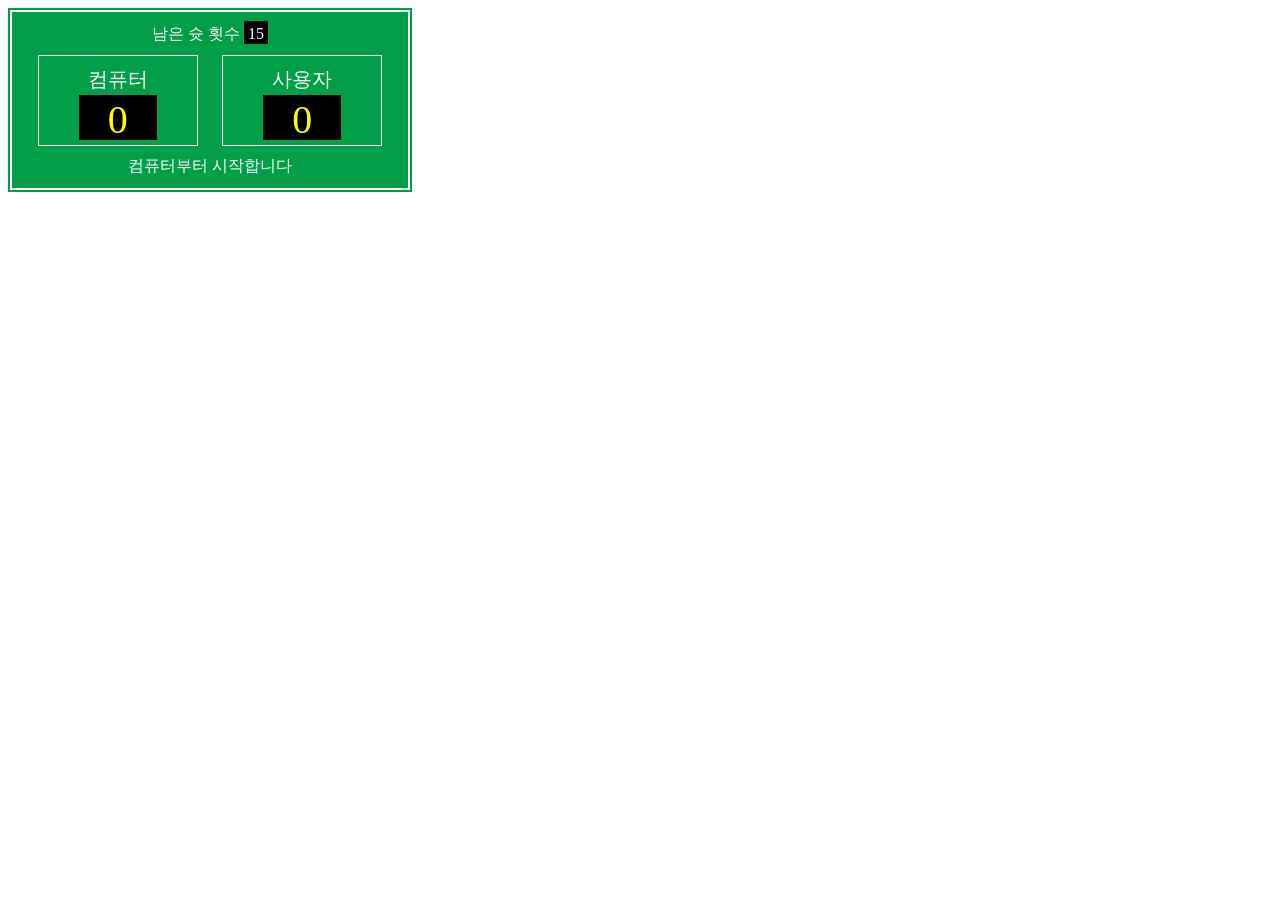
==== chapter09_basketball/index.html @ 0ce93a11 "first commit" ====
<!DOCTYPE html>
<html lang="en">
<head>
  <meta charset="UTF-8">
  <meta name="viewport" content="width=device-width, initial-scale=1.0">
  <title>농구 게임 구현하기</title>
  <link rel="stylesheet" href="./css/style.css">
  <script src="./script/scripts.js"></script>
</head>
<body>
  <div class="div-scoreboard">
    <div class="div-scoreboard inner">
      <div class="div-shots-left">
        <span>남은 슛 횟수</span>
        <span id="shots-left">15</span>
      </div>
      <div class="div-score">
        <div class="div-score-name">컴퓨터</div>
        <div id="computer-score" class="div-score-number">0</div>
      </div>
      <div class="div-score">
        <div class="div-score-name">사용자</div>
        <div id="user-score" class="div-score-number">0</div>
      </div>
      <div id="text">컴퓨터부터 시작합니다</div>
    </div>
  </div>
</body>
</html>
---- chapter09_basketball/css/style.css ----
.div-scoreboard {
  width: 400px;
  background-color: #009f48;
  text-align: center;
  padding: 2px;
  color: #fff;
}

.div-scoreboard.inner {
  margin: auto;
  border: 2px solid #fff;
  box-sizing: border-box;
}

.div-shots-left {
  margin-top: 10px;
}

#shots-left {
  background-color: #000;
  padding: 4px 4px 2px;
}

.div-score {
  display: inline-block;
  border: 1px solid #fff;
  padding: 10px 40px 5px;
  margin: 10px;
  width: 20%;
}

.div-score-name {
  font-size: 20px;
}

.div-score-number {
  font-size: 40px;
  color: #ffff00;
  background-color: #000;
  width: 100%;
  line-height: 40px;
  padding-top: 5px;
  margin-top: 2px;
}

#text {
  height: 30px;
}
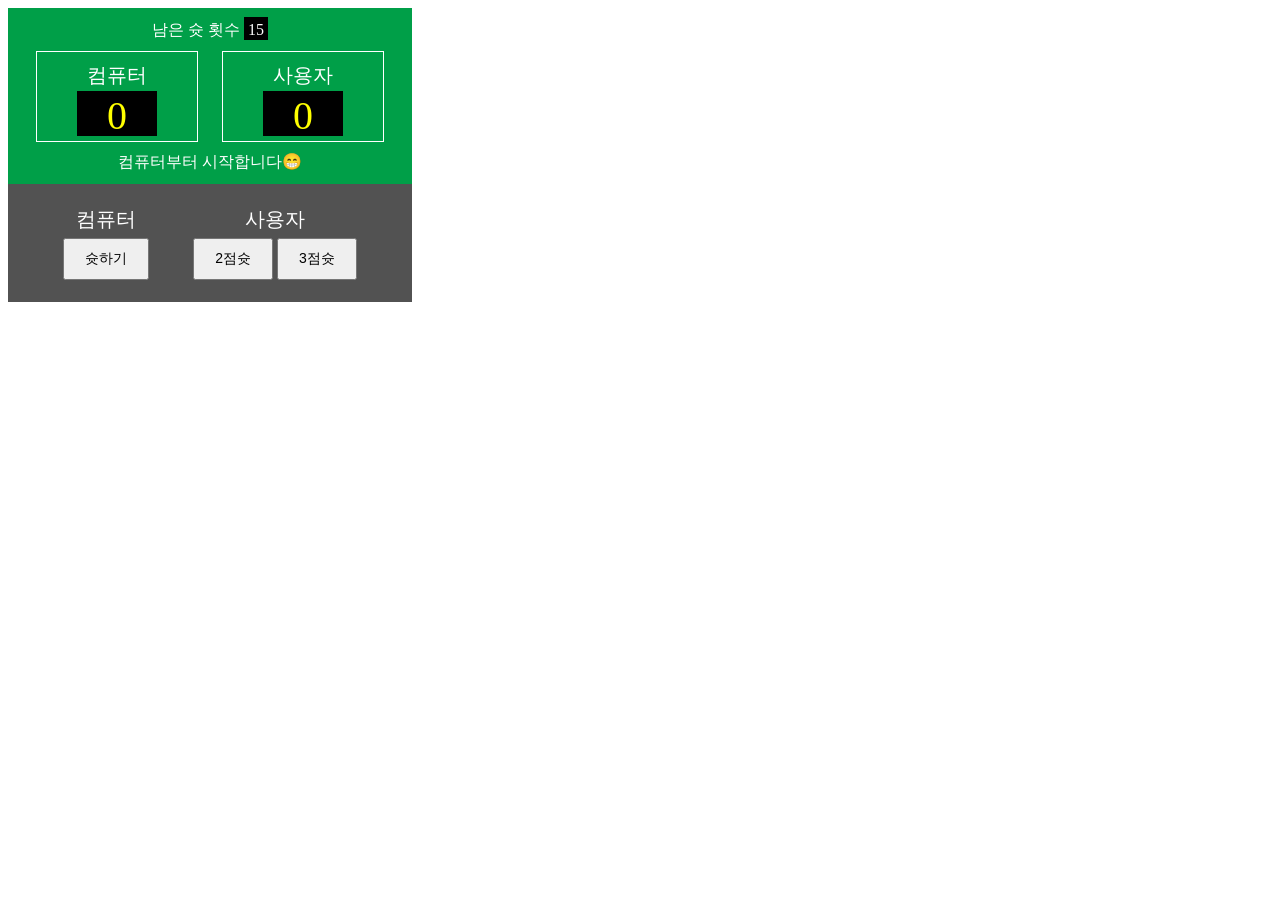
==== commit f0f0d064: "feat: basketball complete v.1.0" ====
--- a/chapter09_basketball/index.html
+++ b/chapter09_basketball/index.html
@@ -6,10 +6,11 @@
   <title>농구 게임 구현하기</title>
   <link rel="stylesheet" href="./css/style.css">
   <script src="./script/scripts.js"></script>
+  <script src="./script/temp.js"></script>
 </head>
 <body>
   <div class="div-scoreboard">
-    <div class="div-scoreboard inner">
+    <div class="div-scoreboard.inner">
       <div class="div-shots-left">
         <span>남은 슛 횟수</span>
         <span id="shots-left">15</span>
@@ -22,8 +23,30 @@
         <div class="div-score-name">사용자</div>
         <div id="user-score" class="div-score-number">0</div>
       </div>
-      <div id="text">컴퓨터부터 시작합니다</div>
+      <div id="text">컴퓨터부터 시작합니다😁</div>
+    </div>
+  </div>
+  <div class="div-control-panel">
+    <div id="div-computer" class="div-panel">
+      <div class="div-control-name">컴퓨터</div> 
+      <button class="btn-computer" onclick="onComputerShoot()">슛하기</button>
+    </div>
+    <div id="div-user" class="div-panel">
+      <div class="div-control-name">사용자</div>
+      <button class="btn-user" onclick="onUserShoot(2)">2점슛</button>
+      <button class="btn-user" onclick="onUserShoot(3)">3점슛</button>
     </div>
   </div>
 </body>
-</html>+</html>
+
+<!-- 1. shots-left : 남은 슛 횟수(숫자)
+2. computer-score : 컴퓨터 현재 점수(숫자)
+3. user-score : 사용자 현재 점수(숫자)
+4. text : 안내 문구(문자열)
+
+.클래스명 {}
+#아이디명 {}
+
+이중 id 값을 가지고 있는 DOM element들은 나중에 '동적으로' 값이 바뀔 수 있는 부분입니다.
+이후 값을 변경되게 하려면 해당 element를 지칭할 수 있는 방법이 필요하기 때문에 유일한 값인 'id값'을 넣어줍니다. -->
--- a/chapter09_basketball/css/style.css
+++ b/chapter09_basketball/css/style.css
@@ -1,9 +1,9 @@
 .div-scoreboard {
   width: 400px;
-  background-color: #009f48;
+  background-color:  #009f48;;
   text-align: center;
   padding: 2px;
-  color: #fff;
+  color: #fff
 }
 
 .div-scoreboard.inner {
@@ -45,4 +45,28 @@
 
 #text {
   height: 30px;
+}
+
+button {
+  padding: 10px 20px;
+  font-size: 14px;
+}
+
+.div-panel {
+  display: inline-block;
+  margin: 10px;
+  padding: 10px;
+}
+
+.div-control-panel {
+  width: 400px;
+  background-color: #525252;
+  text-align: center;
+  padding: 2px;
+  color: #fff
+}
+
+.div-control-name {
+  font-size: 20px;
+  margin-bottom: 5px;
 }
